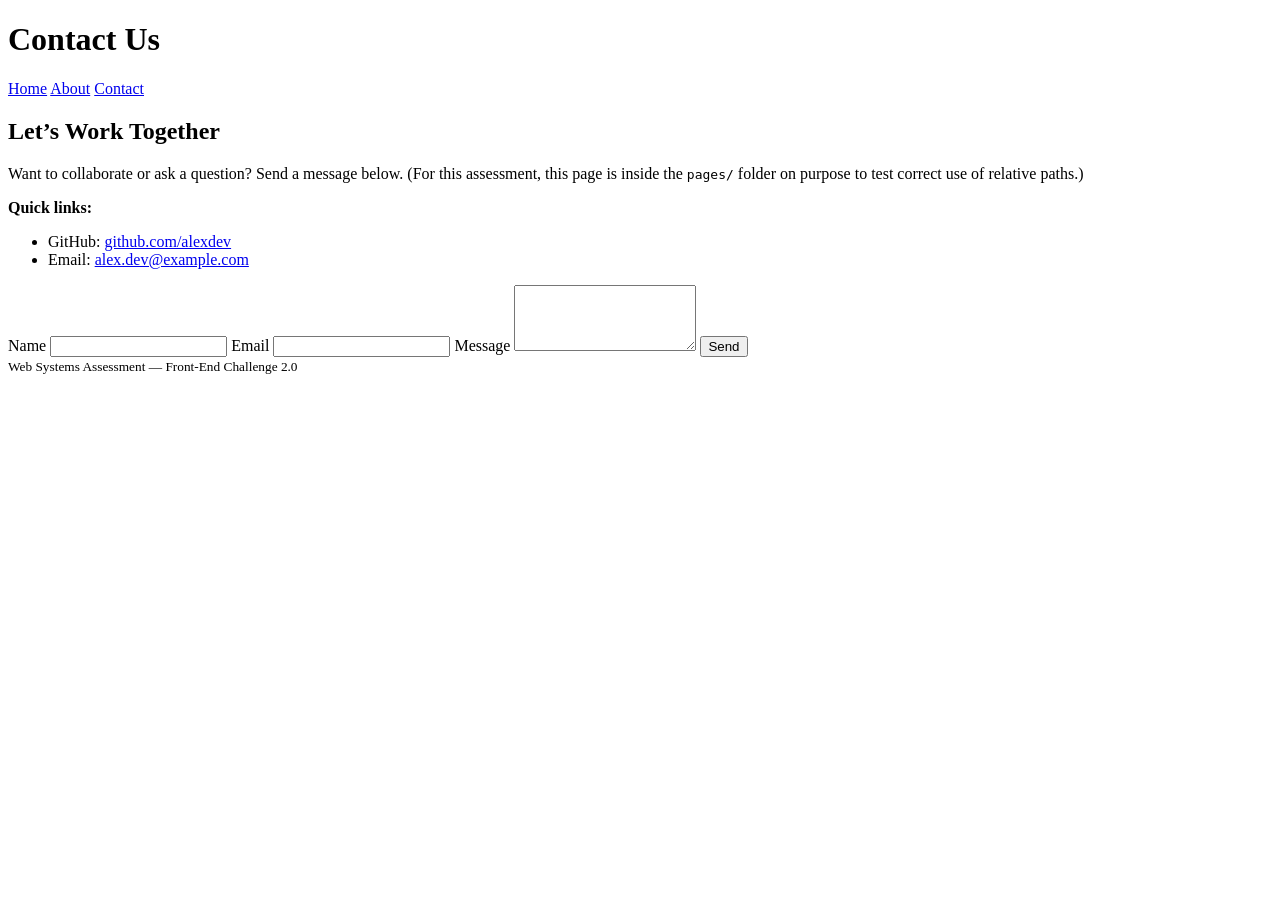
==== pages/contact.html @ 274ff06d "fixed page routes and top nav links" ====
<!doctype html>
<html lang="en">
  <head>
    <meta charset="utf-8" />
    <meta name="viewport" content="width=device-width, initial-scale=1" />
    <title>Contact</title>

    <link rel="stylesheet" href="../css/styles.css" />
  </head>
  <body>
    <header class="site-header">
      <div class="container">
        <h1 class="site-title">Contact Us</h1>

        <nav class="site-nav" aria-label="Primary">
          <a href="../index.html">Home</a>
          <a href="../about.html">About</a>
          <a href="contact.html" aria-current="page">Contact</a>
        </nav>
      </div>
    </header>

    <main class="container">
      <section class="card">
        <h2>Let’s Work Together</h2>
        <p>
          Want to collaborate or ask a question? Send a message below. (For this
          assessment, this page is inside the <code>pages/</code>
          folder on purpose to test correct use of relative paths.)
        </p>

        <div class="card" aria-label="Quick links">
          <p><strong>Quick links:</strong></p>
          <ul>
            <li>GitHub: <a href="#">github.com/alexdev</a></li>
            <li>Email: <a href="#">alex.dev@example.com</a></li>
          </ul>
        </div>

        <form class="contact-form">
          <label class="field">
            <span class="field-label">Name</span>
            <input class="field-input" type="text" name="name" />
          </label>

          <label class="field">
            <span class="field-label">Email</span>
            <input class="field-input" type="email" name="email" />
          </label>

          <label class="field">
            <span class="field-label">Message</span>
            <textarea class="field-input" name="message" rows="4"></textarea>
          </label>

          <button class="btn" type="submit">Send</button>
        </form>
      </section>
    </main>

    <footer class="site-footer">
      <div class="container">
        <small>Web Systems Assessment — Front-End Challenge 2.0</small>
      </div>
    </footer>
  </body>
</html>
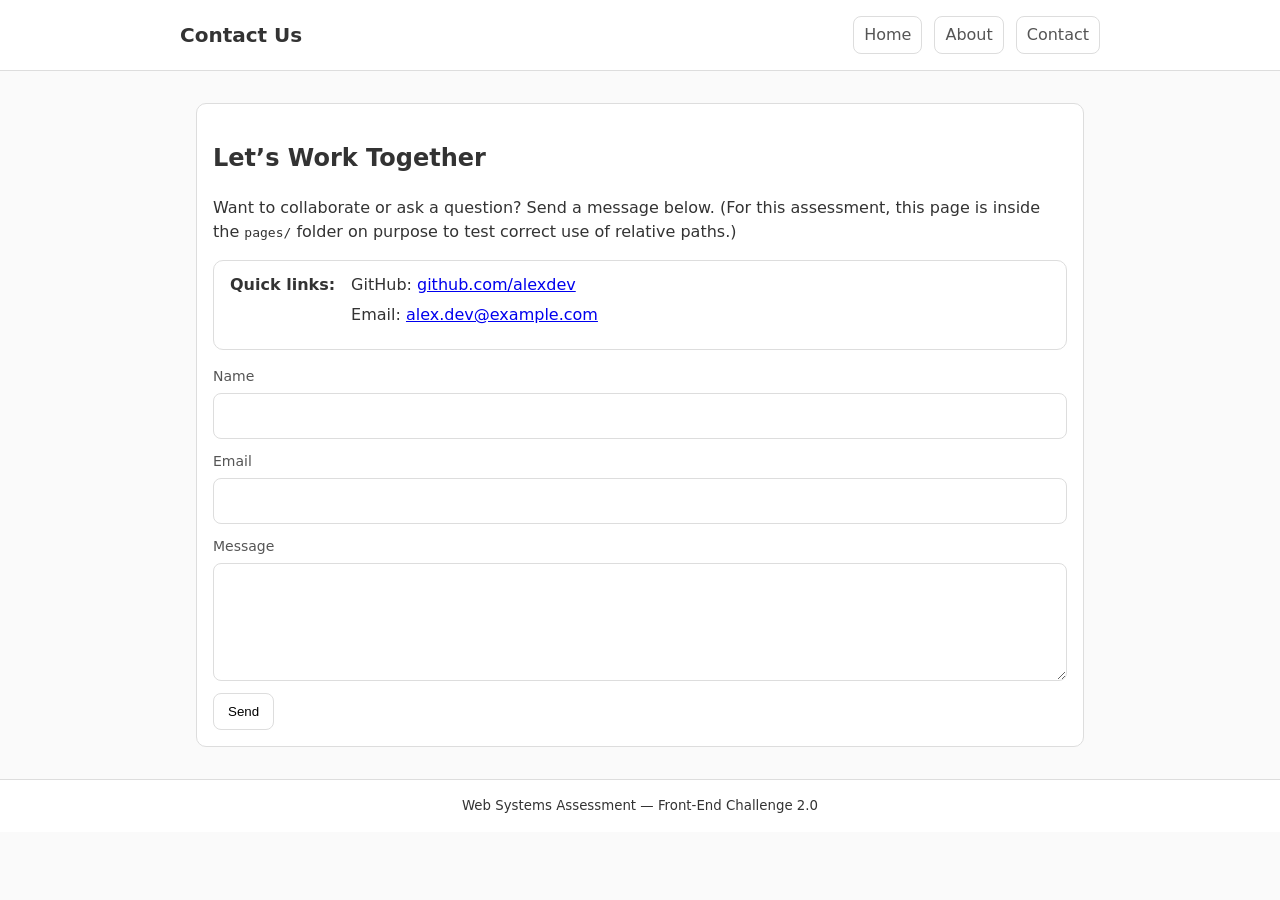
==== commit 39d701e4: "feat(layout): add flexbox navigation, projects, footer and contact info row" ====
--- a/pages/contact.html
+++ b/pages/contact.html
@@ -29,12 +29,16 @@
           folder on purpose to test correct use of relative paths.)
         </p>
 
-        <div class="card" aria-label="Quick links">
-          <p><strong>Quick links:</strong></p>
-          <ul>
-            <li>GitHub: <a href="#">github.com/alexdev</a></li>
-            <li>Email: <a href="#">alex.dev@example.com</a></li>
-          </ul>
+        <div class="card contact-info-row" aria-label="Quick links">
+          <div>
+            <p><strong>Quick links:</strong></p>
+          </div>
+          <div>
+            <ul>
+              <li>GitHub: <a href="#">github.com/alexdev</a></li>
+              <li>Email: <a href="#">alex.dev@example.com</a></li>
+            </ul>
+          </div>
         </div>
 
         <form class="contact-form">
--- a/css/styles.css
+++ b/css/styles.css
@@ -0,0 +1,252 @@
+/*
+  NOTE: This CSS file is intentionally placed in a non-standard folder name.
+  The assessment expects students to reorganize into a clean structure (e.g., css/styles.css)
+  and fix all related paths.
+*/
+
+:root {
+  --bg: #fafafa;
+  --card-bg: #fff;
+  --text: #333;
+  --muted: #555;
+  --border: #ddd;
+}
+
+* {
+  box-sizing: border-box;
+}
+
+body {
+  margin: 0;
+  font-family:
+    system-ui,
+    -apple-system,
+    Segoe UI,
+    Roboto,
+    Arial,
+    sans-serif;
+  background: var(--bg);
+  color: var(--text);
+  line-height: 1.5;
+}
+
+.container {
+  max-width: 920px;
+  margin: 0 auto;
+  padding: 16px;
+}
+
+.site-header,
+.site-footer {
+  border-bottom: 1px solid var(--border);
+  background: var(--card-bg);
+}
+
+.site-header .container {
+  display: flex;
+  align-items: center;
+  justify-content: space-between;
+  flex-wrap: wrap;
+  gap: 12px;
+  padding: 16px 0;
+}
+
+.site-footer {
+  border-top: 1px solid var(--border);
+  border-bottom: none;
+}
+
+.site-title {
+  margin: 0;
+  font-size: 20px;
+}
+
+.site-nav {
+  display: flex;
+  gap: 12px;
+  margin-top: 0;
+}
+
+.site-nav a {
+  color: var(--muted);
+  text-decoration: none;
+  padding: 6px 10px;
+  border: 1px solid var(--border);
+  border-radius: 8px;
+  background: #fff;
+}
+
+.card {
+  background: var(--card-bg);
+  border: 1px solid var(--border);
+  border-radius: 10px;
+  padding: 16px;
+  margin: 16px 0;
+}
+
+.hero-image,
+.profile-image {
+  display: block;
+  margin-top: 12px;
+  max-width: 100%;
+  height: auto;
+  border: 1px dashed #aaa;
+  border-radius: 10px;
+}
+
+.contact-form {
+  margin-top: 12px;
+  display: grid;
+  gap: 12px;
+}
+
+.contact-info-row {
+  display: flex;
+  flex-wrap: wrap;
+  gap: 16px;
+  align-items: flex-start;
+  padding-top: 12px;
+}
+
+.contact-info-row p,
+.contact-info-row ul {
+  margin: 0;
+}
+
+.contact-info-row ul {
+  list-style: none;
+  padding: 0;
+  margin: 0;
+}
+
+.contact-info-row li {
+  margin-bottom: 6px;
+}
+
+.field {
+  display: grid;
+  gap: 6px;
+}
+
+.field-label {
+  font-size: 14px;
+  color: var(--muted);
+}
+
+.field-input {
+  padding: 10px 12px;
+  border: 1px solid var(--border);
+  border-radius: 8px;
+  font: inherit;
+}
+
+.btn {
+  justify-self: start;
+  padding: 10px 14px;
+  border: 1px solid var(--border);
+  border-radius: 8px;
+  background: #fff;
+  cursor: pointer;
+}
+
+.site-footer .container {
+  display: flex;
+  justify-content: center;
+  align-items: center;
+  padding: 16px 0;
+}
+
+/* Portfolio-style homepage layout */
+
+.hero {
+  overflow: hidden;
+}
+
+.hero-grid {
+  display: grid;
+  gap: 16px;
+  align-items: start;
+}
+
+@media (min-width: 800px) {
+  .hero-grid {
+    grid-template-columns: 1.1fr 0.9fr;
+    align-items: center;
+  }
+}
+
+.hero-kicker {
+  margin: 0 0 8px;
+  color: var(--muted);
+  font-size: 14px;
+}
+
+.hero-title {
+  margin: 0 0 10px;
+  font-size: 28px;
+  line-height: 1.2;
+}
+
+.hero-text {
+  margin: 0 0 14px;
+  color: var(--muted);
+}
+
+.tag-list {
+  list-style: none;
+  padding: 0;
+  margin: 0;
+  display: flex;
+  flex-wrap: wrap;
+  gap: 8px;
+}
+
+.tag {
+  border: 1px solid var(--border);
+  border-radius: 999px;
+  padding: 6px 10px;
+  background: #fff;
+  font-size: 13px;
+  color: var(--muted);
+}
+
+.hero-banner {
+  width: 100%;
+  height: auto;
+  display: block;
+  border: 1px dashed #aaa;
+  border-radius: 10px;
+}
+
+.project-grid {
+  display: flex;
+  flex-wrap: wrap;
+  gap: 12px;
+  margin-top: 12px;
+}
+
+@media (min-width: 800px) {
+  .project-grid {
+    justify-content: space-between;
+  }
+}
+
+.project {
+  flex: 1 1 250px;
+  min-width: 220px;
+  border: 1px solid var(--border);
+  border-radius: 10px;
+  padding: 12px;
+  background: #fff;
+}
+
+.project-title {
+  margin: 0 0 6px;
+  font-size: 16px;
+}
+
+.project-text {
+  margin: 0;
+  color: var(--muted);
+  font-size: 14px;
+}
